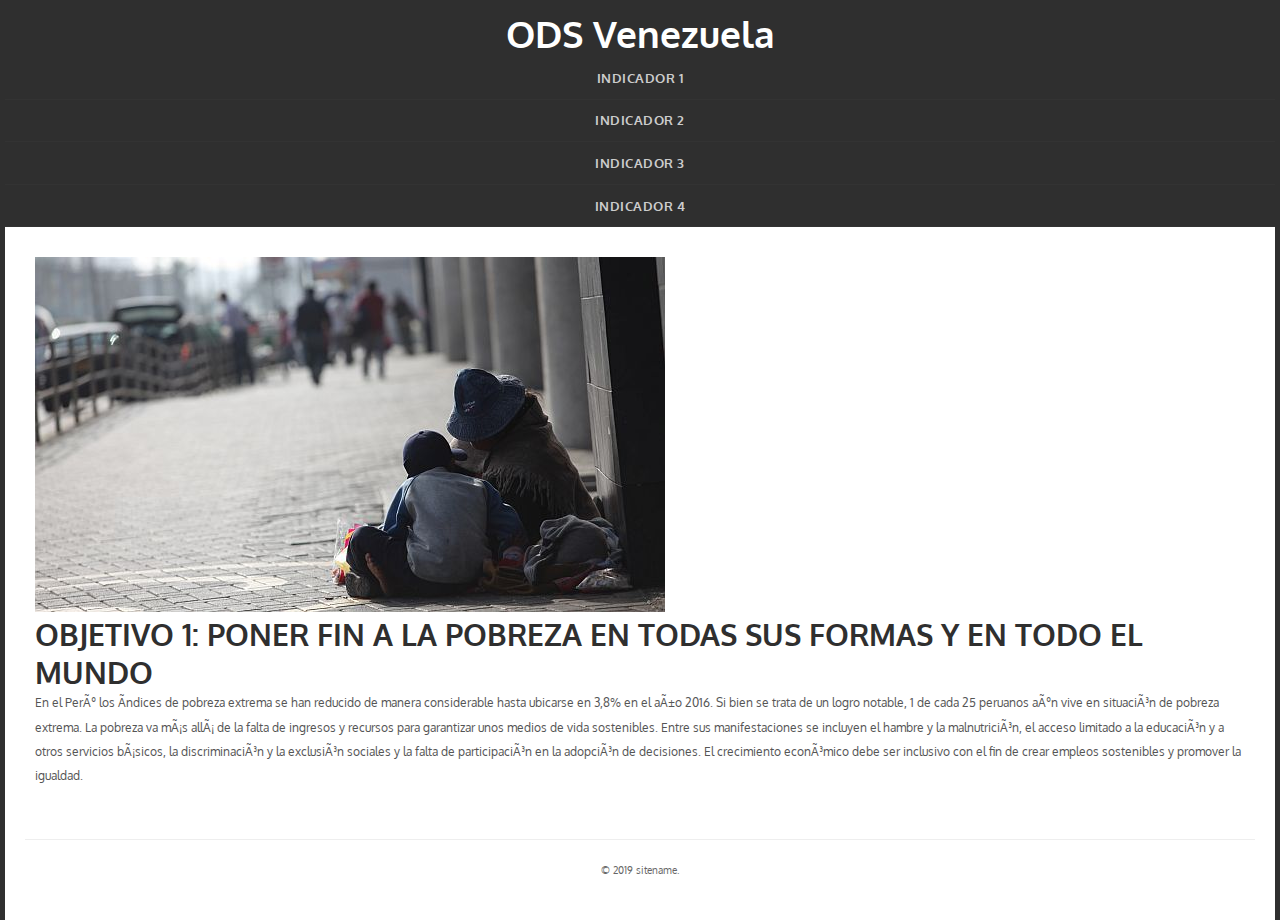
==== pobreza.html @ 5d5b14bf "Add files via upload" ====
<!doctype html>
<html>
<head>
<meta http-equiv="Content-Type" content="text/html; charset=iso-8859-1" />
<title>agile - a free css template</title>
<link rel="stylesheet" href="styles.css" type="text/css" />
<!--[if lt IE 9]>
<script src="http://html5shiv.googlecode.com/svn/trunk/html5.js"></script>
<![endif]-->
<!--
agile, a free CSS web template by ZyPOP (zypopwebtemplates.com/)

Download: http://zypopwebtemplates.com/

License: Creative Commons Attribution
//-->
<meta name="viewport" content="width=device-width, minimum-scale=1.0, maximum-scale=1.0" />
<script src="http://code.jquery.com/jquery-1.9.1.min.js"></script>
<script src="https://public.tableau.com/javascripts/api/tableau-version.min.js"></script>
<script src="/code.js"></script>
<meta charset="UTF-8">


</head>

<body>

		<section id="body" >
			<aside id="sidebar" class="column-left">

			<header>
				<h1><a href="pobreza.html">ODS Venezuela</a></h1>

				
			</header>

			<nav id="mainnav">
  				<ul>
					<li class="directory"><a>Indicador 1</a>
						<ul class="ul_submenu">
							<li><a class="submenu" href="prueba1.html"> Indicador 1.1 </a></li>
							<li><a class="submenu" href="prueba2.html"> Indicador 1.2 </a></li>
							<li><a class="submenu" href="prueba3.html"> Indicador 1.3 </a></li>
						</ul>
					</li>
					<li class="directory"><a>Indicador 2</a>
						<ul class="ul_submenu">
							<li><a class="submenu" href="prueba2.html"> Indicador 2.1 </a></li>
							<li><a class="submenu" href="prueba3.html"> Indicador 2.2 </a></li>
							<li><a class="submenu" href="prueba3.html"> Indicador 2.3 </a></li>
						</ul>
					</li>
					<li class="directory"><a>Indicador 3</a>
						<ul class="ul_submenu">
							<li><a class="submenu" href="prueba2.html"> Indicador 3.1 </a></li>
							<li><a class="submenu" href="prueba3.html"> Indicador 3.2 </a></li>
							<li><a class="submenu" href="prueba3.html"> Indicador 3.3 </a></li>
						</ul>
					</li>
					<li class="directory"><a>Indicador 4</a>
						<ul class="ul_submenu">
							<li><a class="submenu" href="prueba2.html"> Indicador 4.1 </a></li>
							<li><a class="submenu" href="prueba3.html"> Indicador 4.2 </a></li>
							<li><a class="submenu" href="prueba3.html"> Indicador 4.3 </a></li>
						</ul>
					</li>
                </ul>
			</nav>

			
			
			</aside>
			<section id="content" class="column-right">
                		
	    <article>
				
			<img src="images/1.jpg">
			<h2>OBJETIVO 1: PONER FIN A LA POBREZA EN TODAS SUS FORMAS Y EN TODO EL MUNDO</h2>
<p>En el Perú los índices de pobreza extrema se han reducido de manera considerable hasta ubicarse en 3,8% en el año 2016. Si bien se trata de un logro notable, 1 de cada 25 peruanos aún vive en situación de pobreza extrema.

La pobreza va más allá de la falta de ingresos y recursos para garantizar unos medios de vida sostenibles. Entre sus manifestaciones se incluyen el hambre y la malnutrición, el acceso limitado a la educación y a otros servicios básicos, la discriminación y la exclusión sociales y la falta de participación en la adopción de decisiones. El crecimiento económico debe ser inclusivo con el fin de crear empleos sostenibles y promover la igualdad.</p>
		
		</article>
	


			
			<footer class="clear">
				<p>&copy; 2019 sitename.</p>
			</footer>

		</section>

		<div class="clear"></div>

	</section>
	

</body>
<script>
$(document).ready(function(e) {
	
  $(".directory").click(function(event) {
    event.stopPropagation();
    $(this).children('ul:first').toggle();
  });
});

</script>
</html>
---- styles.css ----
@import url(http://fonts.googleapis.com/css?family=Oxygen:400,700);

/** global **/
body {
	margin:0px auto;
	padding:0;
	background: #222;
	font-family: 'Oxygen', 'sans-serif';
	font-size: 1.0em;
	color:#555;
}
* {
	margin:0;
	padding:0;
}


/** element defaults **/
table {
	width:100%;
	text-align:left;
}
th, td {
	padding:5px 10px;
}
th {
	color:#fff;
	border-top:1px solid #222;
	background-color:#2F2F2F;
}
td {
	border-bottom:1px solid #f4f4f4;
}
code, blockquote {
	display:block;
	border-left:5px solid #ddd;
	padding:10px;
	margin-bottom:20px;
}
blockquote p {
	font-style:italic;
	font-family:Georgia, "Times New Roman", Times, serif;
	margin:0;
	height: 1%;
}
p {
	line-height:2.0em;
	margin-bottom:20px;
}
a {
	color:#B80000;
}
a:hover {
	color:#000;
}
a:focus {
	outline:none;
}
a.button { 
    background-color: #D20000;
    border-radius: 5px;
    color: #FFFFFF;
    display: inline-block;
    font-weight: bold;
    padding: 8px 22px;
    font-size: 0.9em;
    letter-spacing: 1px;
    text-decoration: none;
    text-transform: uppercase;
}

a.button-reversed { 
    background-color: #333;
}

a.submenu { 
    font-size: 0.7em;
	display:none;
}

ul.ul_submenu{
  display:none;
}

fieldset {
	display:block;
	border:none;
	border-top:1px solid #e0e0e0;
}
fieldset legend {
	font-weight:bold;
	font-size:13px;
	padding-right:10px;
	color:#222;
}
fieldset form {
	padding-top:15px;
}
fieldset p label {
	float:left;
	width:150px;
	font-family:Oxygen, Arial, Helvetica, sans-serif;
}
fieldset form input, fieldset form select, fieldset form textarea {
	padding:5px;
	color:#333333;
	font-size:13px;
	font-family:Oxygen, Arial, Helvetica, sans-serif;
	border:1px solid #ddd;
}
fieldset form input.formbutton {
border:none;
    background-color: #D20000;
    border-radius: 5px;
    color: #FFFFFF;
    display: inline-block;
    font-weight: bold;
    padding: 8px 22px;
    font-size: 0.9em;
    letter-spacing: 1px;
    text-decoration: none;
    text-transform: uppercase;
}
h1 {
	font-size:2.4em;
}
h2 {
	color:#2f2f2f;
	font-size:1.8em;
	font-weight:bold;
	padding:0 0 5px;
	margin:0;
}
h3 {
	color:#D20000;
	font-size:1.6em;
	padding-bottom:10px;
}
h4 {
	padding-bottom:10px;
	font-size:1.4em;
	color:#000;
}
h5 {
	padding-bottom:10px;
	font-size:1.2em;
	color:#666666;
}
ul, ol {
	margin:0 0 35px 35px;
}
li {
	padding-bottom:5px;
}


/** wrapper **/
div#wrapper {
	margin:0px auto;
	padding:0;
}

.width {
	width:920px;
	margin: 0 auto;
}




/** header **/
header {
	padding:30px 0 30px;
	margin:0 auto;
}
header h1 { 
	text-align: center;
}

header h1 a,
header h1 a:hover,
header h1 a:visited {
	color: #fff;
	text-decoration: none;
}

header h2 {
	color:#555;
	text-align: center;
	font-size: 0.8em;
	font-weight: normal;
	padding-bottom:0;
	letter-spacing:0;
	text-transform: uppercase;
}
header div.tagline {
	color:#C2D7F9;
	font-size:0.9em;
}
header div.tagline a {
	color:#ffffff;
}



/** body **/
section#body {
	padding: 0;
	background: #2f2f2f;
}


/** content+sidebar styles **/
section#content {
	width:1500px;
	padding: 20px;
	background-color: #fff;
}
.column-left {
	float:left;
}
.column-right {
	float:right;
}
aside#sidebar {
	width:300px;
	position: fixed;
}
nav#mainnav ul {
	padding: 0;
	margin: 0;
	list-style: none;
}

nav#mainnav li {
	padding:0;
	border-bottom: 1px solid #333;
}
nav#mainnav li.selected-item  {
	border-bottom:none;
}
nav#mainnav li.selected-item a,
nav#mainnav li.selected-item a:hover {
	color:#fff;
	font-weight:bold;
	background: #D20000;
}

li.selected-item  {
	border-bottom:none;
}
li.selected-item a,
li.selected-item a:hover {
	color:#fff;
	font-weight:bold;
	background: #D20000;
}

nav#mainnav li a:hover {
	background:#292929;
	color: #eee;
	text-decoration:none;
}
nav#mainnav li a {
	color: #ccc;
	display: block;
	padding: 22px 17px;
	text-align: center;
	text-transform: uppercase;
	font-weight: bold;
	text-decoration: none;
	letter-spacing: 0.5px;
}

aside#sidebar h4 { 
	color:#0C367E;
	font-size:16px;
	text-transform:uppercase;
	font-weight:bold;
	margin:0;
	padding:7px 10px;
}


article {
    padding: 10px 10px 30px;
	font-size: 0.95em;
border-bottom: 1px solid #eee;
 }

article h2 {
    padding-bottom: 0;
   font-size: 2.5em;
}

article .article-info {
  color: #CCC;
font-size: 0.8em;
padding: 0px 0px 10px;
text-transform: uppercase;
}

article .article-info a { 
	color: #ccc;
}



/** footer **/
footer {
	padding:20px 0px;
}

footer p {
	color:#666;
	margin:0;
	font-size:0.8em;
	text-align: center;
}
footer p a {
	color:#666;
	font-weight:bold;
	text-decoration:none;
	border-bottom:1px solid #999;
}
footer p a:hover { color:#333; border-bottom-color: #333; }


/** clear fix **/
.clear:after {
	display: block;
	clear: both;
	visibility: hidden;
	line-height: 0;
	height: 0;
}
 
.clear {
	clear: both;
	display: inline-block;
}
.clear {
	display: block;
}




@media screen and (max-width: 1300px) {

	body { font-size: 0.9em; }	


	.width { width:auto; padding-left: 10px; padding-right: 10px; }

	.column-left, .column-right { margin:0 5px; }
	
	section#content, aside#sidebar { position: relative; float: none; width: auto; }

	
}


@media screen and (max-width: 1300px) {

	body { font-size: 0.8em; }

	header, header h1 a, header h1 a:hover { text-align: center; padding: 10px 0 0 0; font-size: 1.1em; }


	nav#mainnav ul li a { margin-top: 0; padding: 1em; }


}
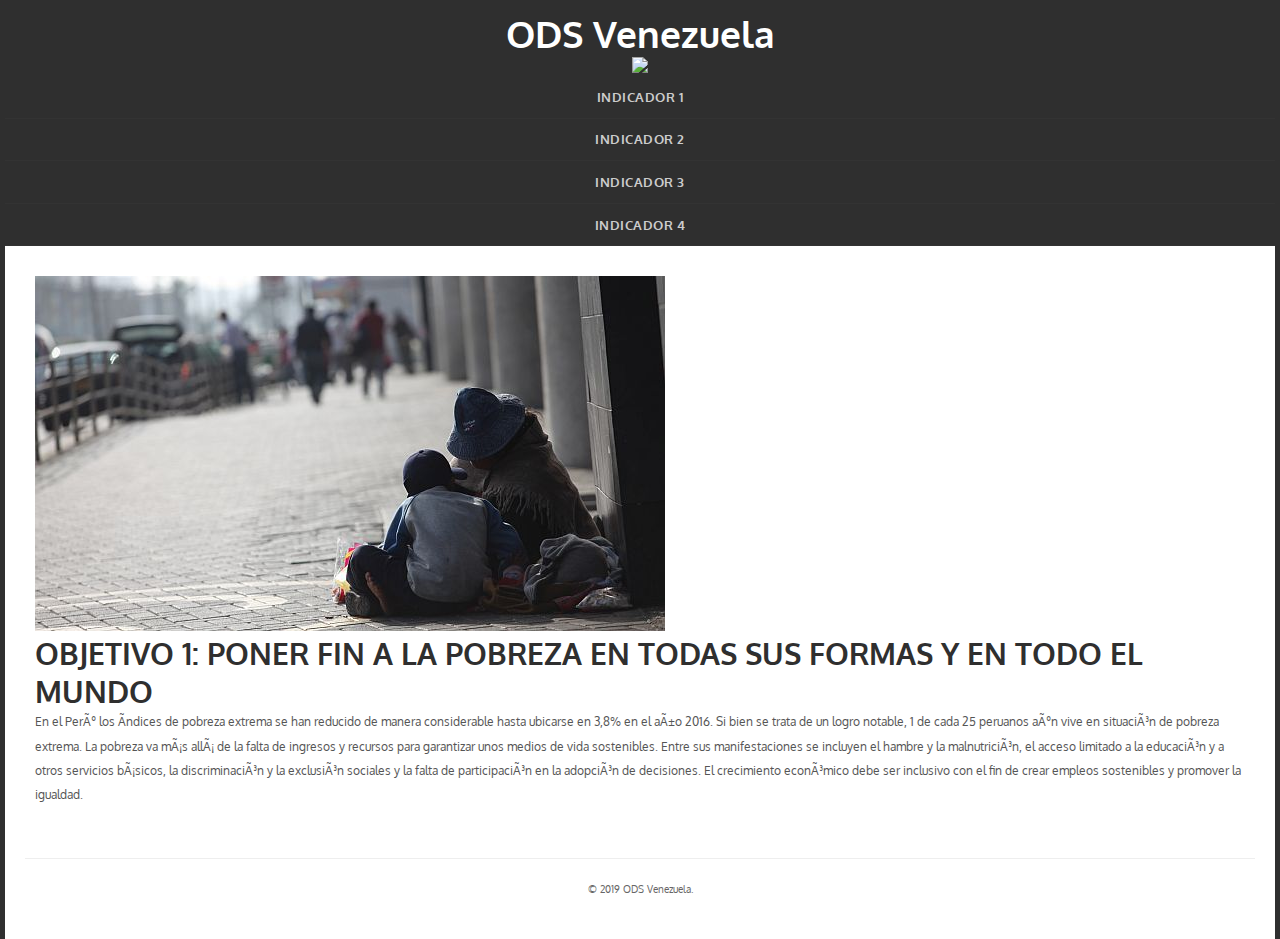
==== commit 53714036: "Add files via upload" ====
--- a/pobreza.html
+++ b/pobreza.html
@@ -15,9 +15,9 @@
 License: Creative Commons Attribution
 //-->
 <meta name="viewport" content="width=device-width, minimum-scale=1.0, maximum-scale=1.0" />
-<script src="http://code.jquery.com/jquery-1.9.1.min.js"></script>
+<script src="https://code.jquery.com/jquery-1.9.1.min.js"></script>
 <script src="https://public.tableau.com/javascripts/api/tableau-version.min.js"></script>
-<script src="/code.js"></script>
+<script src="js/code.js"></script>
 <meta charset="UTF-8">
 
 
@@ -29,11 +29,9 @@
 			<aside id="sidebar" class="column-left">
 
 			<header>
-				<h1><a href="pobreza.html">ODS Venezuela</a></h1>
-
-				
+				<h1><a href="index.html">ODS Venezuela</a></h1>
+				<img style="width:300px" src="images/01_H.png">
 			</header>
-
 			<nav id="mainnav">
   				<ul>
 					<li class="directory"><a>Indicador 1</a>
@@ -86,7 +84,7 @@
 
 			
 			<footer class="clear">
-				<p>&copy; 2019 sitename.</p>
+				<p>&copy; 2019 ODS Venezuela.</p>
 			</footer>
 
 		</section>
@@ -97,14 +95,5 @@
 	
 
 </body>
-<script>
-$(document).ready(function(e) {
-	
-  $(".directory").click(function(event) {
-    event.stopPropagation();
-    $(this).children('ul:first').toggle();
-  });
-});
 
-</script>
 </html>
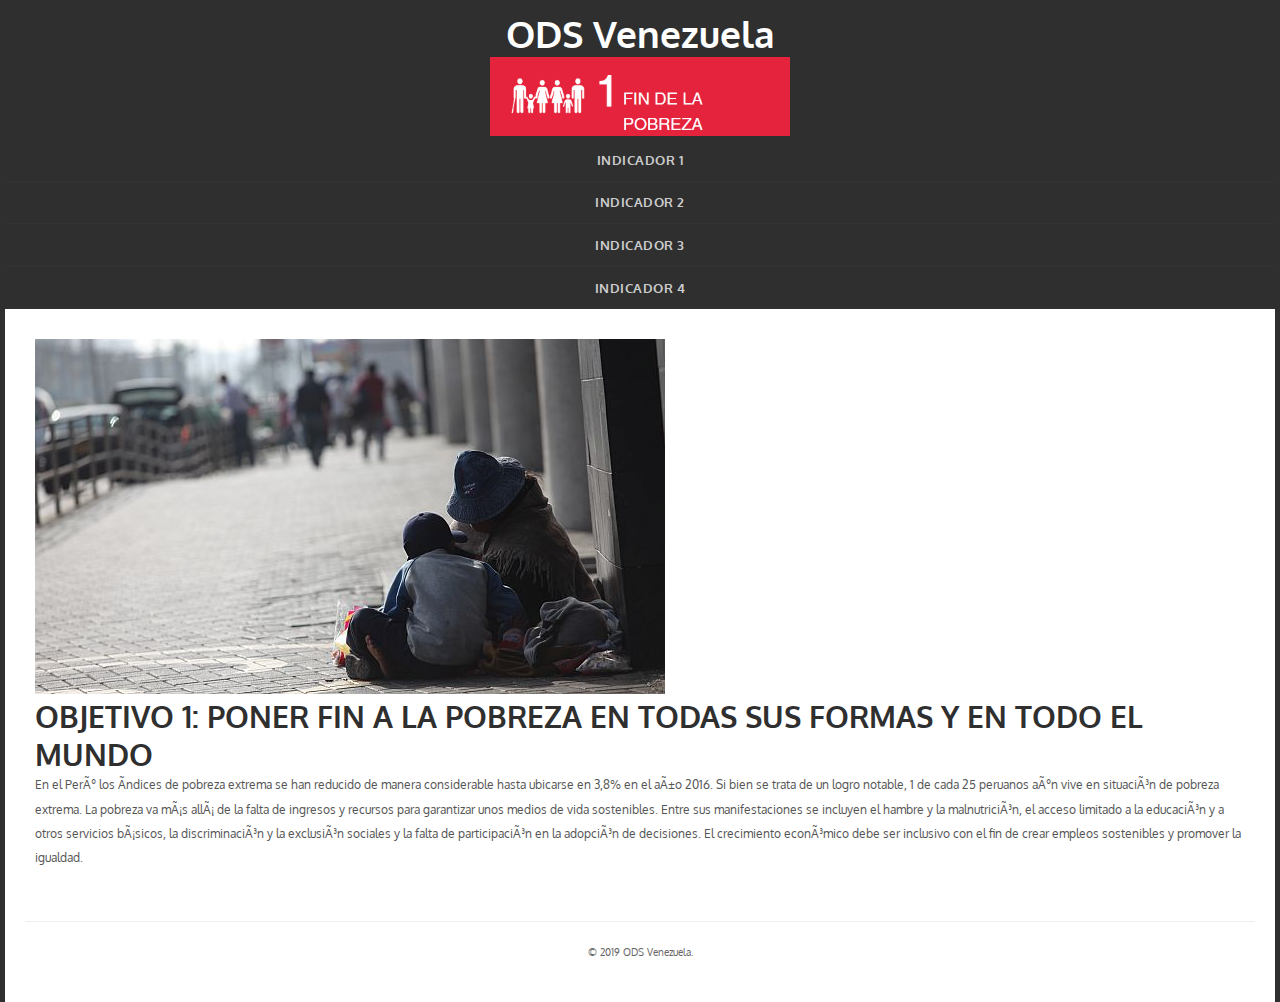
==== commit 35b30902: "Add files via upload" ====
--- a/pobreza.html
+++ b/pobreza.html
@@ -30,7 +30,7 @@
 
 			<header>
 				<h1><a href="index.html">ODS Venezuela</a></h1>
-				<img style="width:300px" src="images/01_H.png">
+				<img style="width:300px" src="images/01_H.PNG">
 			</header>
 			<nav id="mainnav">
   				<ul>
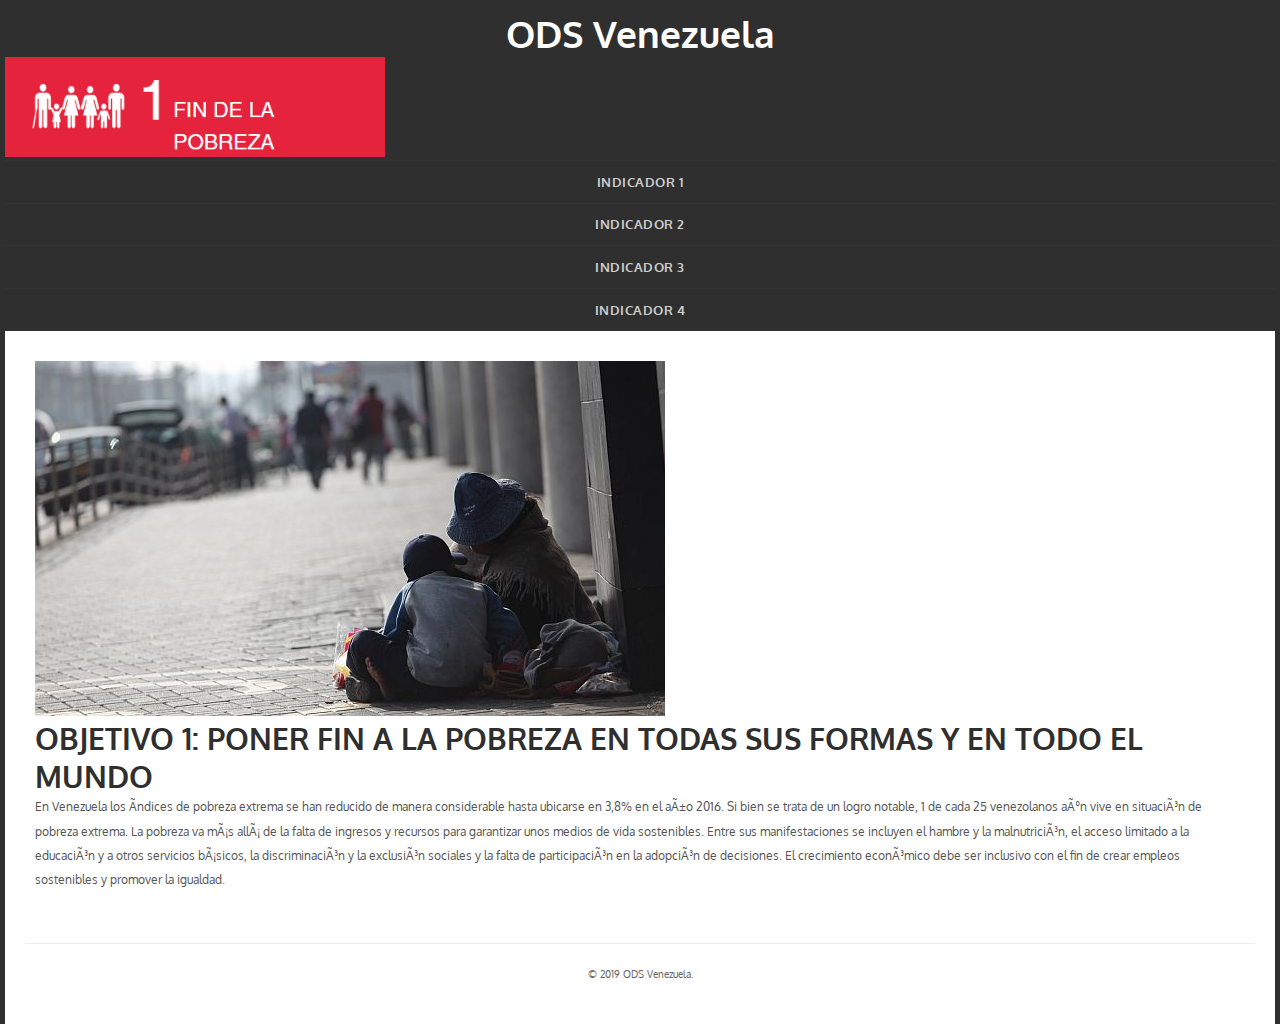
==== commit 9eb4f141: "Add files via upload" ====
--- a/pobreza.html
+++ b/pobreza.html
@@ -2,18 +2,9 @@
 <html>
 <head>
 <meta http-equiv="Content-Type" content="text/html; charset=iso-8859-1" />
-<title>agile - a free css template</title>
+<link rel="icon" href="images/inei.ico" type="image/gif">
+<title>ODS Venezuela - Fin de la Pobreza</title>
 <link rel="stylesheet" href="styles.css" type="text/css" />
-<!--[if lt IE 9]>
-<script src="http://html5shiv.googlecode.com/svn/trunk/html5.js"></script>
-<![endif]-->
-<!--
-agile, a free CSS web template by ZyPOP (zypopwebtemplates.com/)
-
-Download: http://zypopwebtemplates.com/
-
-License: Creative Commons Attribution
-//-->
 <meta name="viewport" content="width=device-width, minimum-scale=1.0, maximum-scale=1.0" />
 <script src="https://code.jquery.com/jquery-1.9.1.min.js"></script>
 <script src="https://public.tableau.com/javascripts/api/tableau-version.min.js"></script>
@@ -30,13 +21,15 @@
 
 			<header>
 				<h1><a href="index.html">ODS Venezuela</a></h1>
-				<img style="width:300px" src="images/01_H.PNG">
 			</header>
 			<nav id="mainnav">
   				<ul>
+					<li>
+						<img style="width:380px" src="images/01_H.PNG">
+					</li>
 					<li class="directory"><a>Indicador 1</a>
 						<ul class="ul_submenu">
-							<li><a class="submenu" href="prueba1.html"> Indicador 1.1 </a></li>
+							<li><a class="selected-item submenu" href="prueba1.html"> Indicador 1.1 </a></li>
 							<li><a class="submenu" href="prueba2.html"> Indicador 1.2 </a></li>
 							<li><a class="submenu" href="prueba3.html"> Indicador 1.3 </a></li>
 						</ul>
@@ -74,9 +67,9 @@
 				
 			<img src="images/1.jpg">
 			<h2>OBJETIVO 1: PONER FIN A LA POBREZA EN TODAS SUS FORMAS Y EN TODO EL MUNDO</h2>
-<p>En el Perú los índices de pobreza extrema se han reducido de manera considerable hasta ubicarse en 3,8% en el año 2016. Si bien se trata de un logro notable, 1 de cada 25 peruanos aún vive en situación de pobreza extrema.
+			<p>En Venezuela los índices de pobreza extrema se han reducido de manera considerable hasta ubicarse en 3,8% en el año 2016. Si bien se trata de un logro notable, 1 de cada 25 venezolanos aún vive en situación de pobreza extrema.
 
-La pobreza va más allá de la falta de ingresos y recursos para garantizar unos medios de vida sostenibles. Entre sus manifestaciones se incluyen el hambre y la malnutrición, el acceso limitado a la educación y a otros servicios básicos, la discriminación y la exclusión sociales y la falta de participación en la adopción de decisiones. El crecimiento económico debe ser inclusivo con el fin de crear empleos sostenibles y promover la igualdad.</p>
+			La pobreza va más allá de la falta de ingresos y recursos para garantizar unos medios de vida sostenibles. Entre sus manifestaciones se incluyen el hambre y la malnutrición, el acceso limitado a la educación y a otros servicios básicos, la discriminación y la exclusión sociales y la falta de participación en la adopción de decisiones. El crecimiento económico debe ser inclusivo con el fin de crear empleos sostenibles y promover la igualdad.</p>
 		
 		</article>
 	
@@ -93,6 +86,7 @@
 
 	</section>
 	
+	
 
 </body>
 
